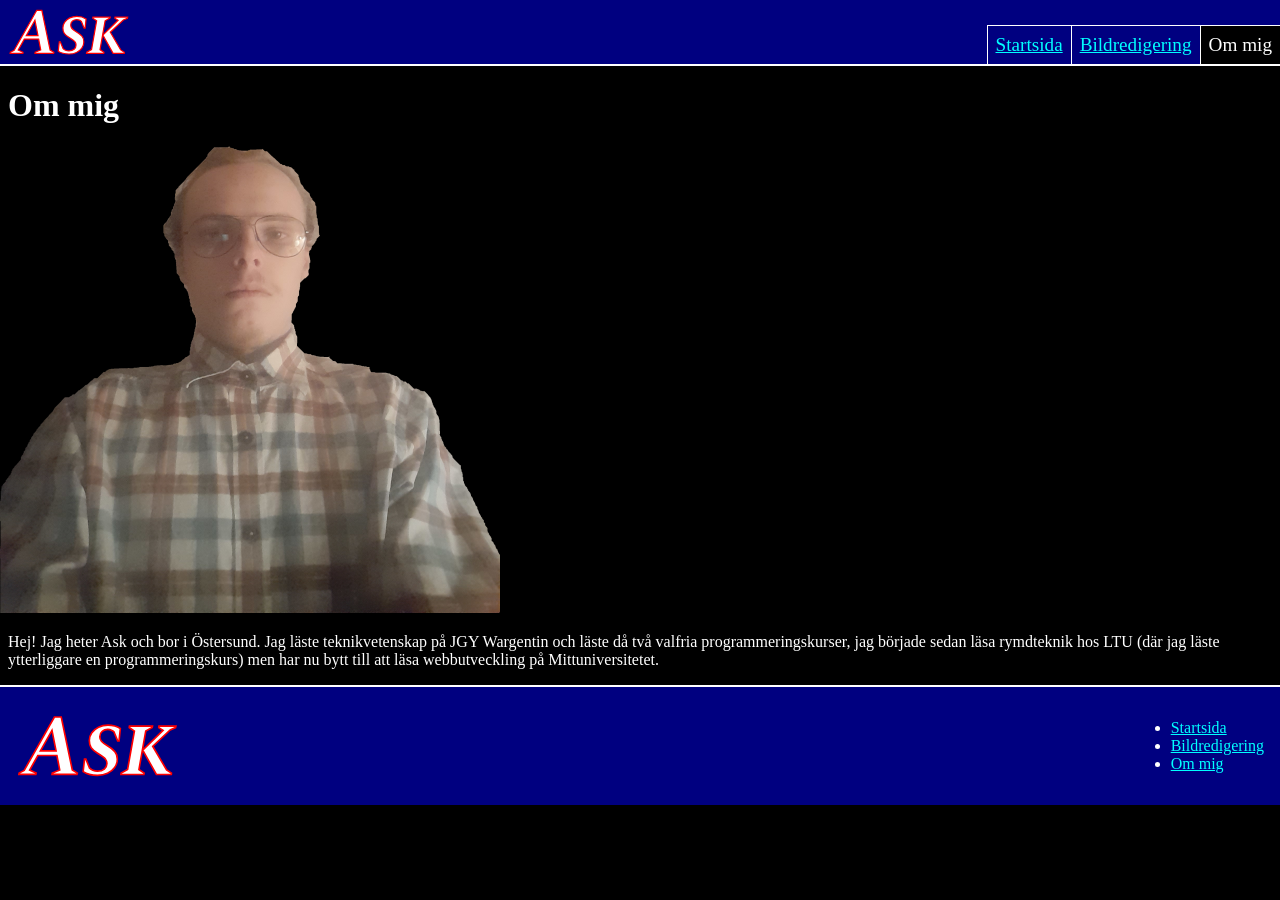
==== about.html @ a9d6d31b "first commit" ====
<!doctype html>
<html lang="sv">
  <head>
    <meta charset="UTF-8" />
    <meta name="viewport" content="width=device-width, initial-scale=1.0" />
    <title>Om mig</title>
    <link href="./css/styles.css" rel="stylesheet" />
    <!--faviconer-->
    <link rel="icon" type="image/x-icon" href="./assets/favicon.ico" />
    <link rel="icon" type="image/png" href="./assets/favicon.png" />
  </head>
  <body>
    <header>
      <!-- logotyp -->
      <img src="./assets/logo.svg" alt="">
      <!-- meny -->
      <nav>
        <a href="./"><div>Startsida</div></a>
        <a href="./bildredigering.html"><div>Bildredigering</div></a>
        <div>Om mig</div>
      </nav>
    </header>
    <main>
      <h1>Om mig</h1>
      <img src="./assets/portrait.png" alt="Frilaggd porträttbild av Ask">
      <p>
        Hej! Jag heter Ask och bor i Östersund. Jag läste teknikvetenskap på JGY
        Wargentin och läste då två valfria programmeringskurser, jag började
        sedan läsa rymdteknik hos LTU (där jag läste ytterliggare en
        programmeringskurs) men har nu bytt till att läsa webbutveckling på
        Mittuniversitetet.
      </p>
    </main>
    <footer>
      <!-- logotyp -->
      <img src="./assets/logo.svg" alt="">
      <!-- navigeringslänkar -->
      <nav>
        <ul>
          <li><a href="./">Startsida</a></li>
          <li><a href="./bildredigering.html">Bildredigering</a></li>
          <li><a href="./about.html">Om mig</a></li>
        </ul>
      </nav>
    </footer>
  </body>
</html>
---- css/styles.css ----
:root {
  --background-primary: #000000;
  --background-secondary: #000080;
  --foreground-primary: #ffffff;
  --foreground-secondary: #00ffff;
}

/* set primary colours, remove margin around body */
body {
  background-color: var(--background-primary);
  color: var(--foreground-primary);
  margin: 0;
}
a {
  color: var(--foreground-secondary);
}

/* set border-box, limit elements to 100% of width */
* {
    box-sizing: border-box;
    max-width: 100%;
}

/* set backgrounds/borders of header/footer */
header,
footer {
  background-color: var(--background-secondary);
}
header {
  border-bottom: 2px solid var(--foreground-primary);
}
footer {
    border-top: 2px solid var(--foreground-primary);
}

/* HEADER */
header {
    display: flex;
    flex-direction: column;
    align-items: center;
}
header img {
    height: 64px;
    padding: 8px;
}
header nav {
    width: 100%;
}
header nav div {
  font-size: larger;
  padding: 8px;
  border-top: 1px solid var(--foreground-primary);
}
/* aktuella sidan */
header nav > div {
  background-color: var(--background-primary);
}
/* desktop-layout */
@media (min-width: 600px) {
    header {
        flex-direction: row;
        justify-content: space-between;
    }
    header nav {
        display: flex;
        flex-direction: row;
        width: fit-content;
        height: 100%; /* verkar inte funka, flyttar knapparna längst ner */
        align-self: flex-end;
    }
    header nav div {
        border-top: 1px solid var(--foreground-primary);
        border-left: 1px solid var(--foreground-primary); 
        height: 100%;
    }
}

/* FOOTER */
footer {
    display: flex;
    flex-direction: column;
    align-items: center;
    gap: 10px;
    padding: 16px;
    width: 100%;
}
footer img {
    height: 64px;
}
@media (min-width: 400px) {
    footer {
        flex-direction: row;
        justify-content: space-between;
    }
}

/* pad text left/right */
p, h1 {
    padding: 0px 8px;
}

/* images in bildredigering */
#bildredigering img {
    display: inline-block;
    max-height: 400px;
}

/* slideshow in index */
#bildspel {
    display: flex;
    flex-flow: row wrap;
    margin: 16px;
    justify-content: center;
}

/* header bild */
#header {
    opacity: 0.5;
    width: 100%;
}
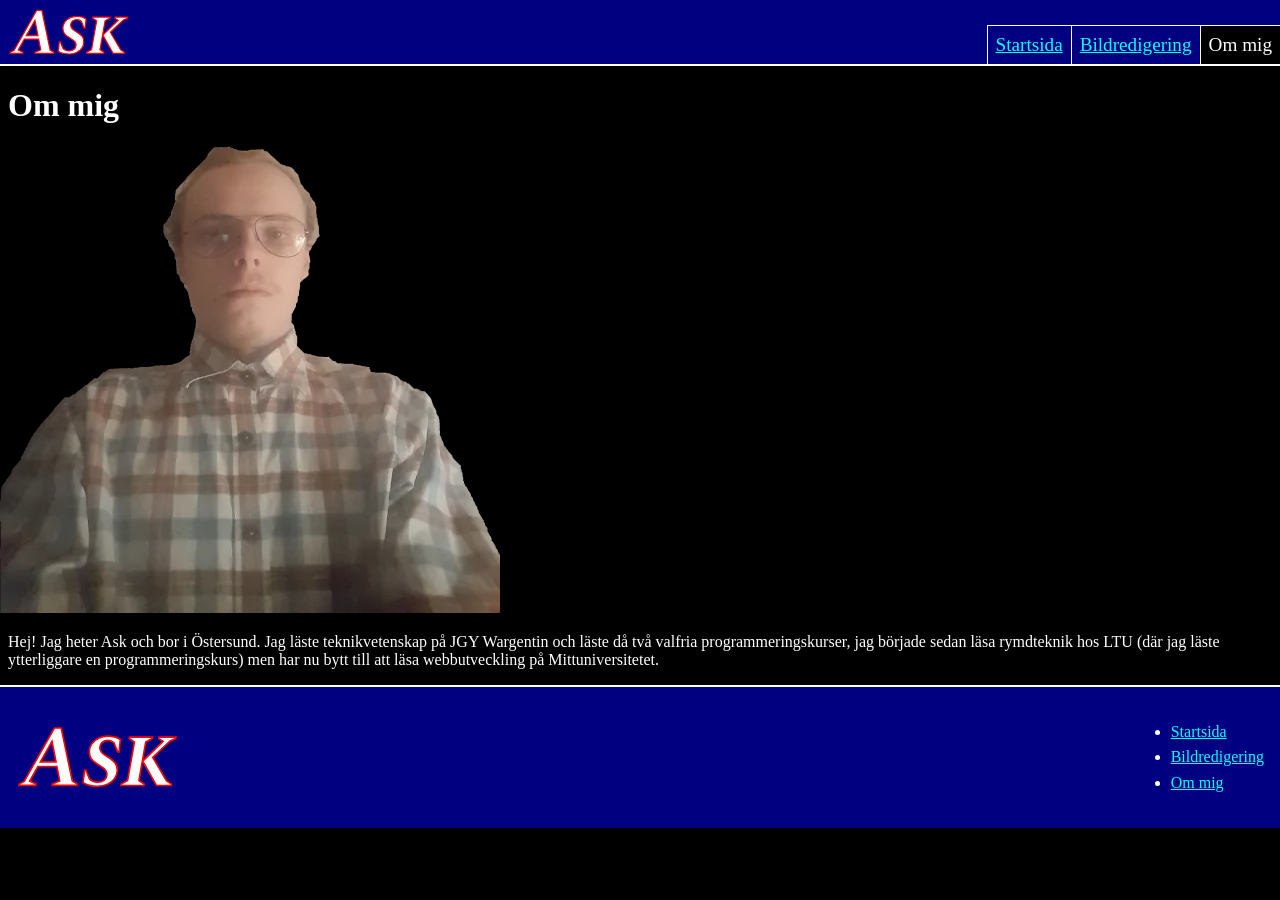
==== commit 450ac8f4: "make portrait image responsive" ====
--- a/about.html
+++ b/about.html
@@ -12,7 +12,7 @@
   <body>
     <header>
       <!-- logotyp -->
-      <img src="./assets/logo.svg" alt="">
+      <img src="./assets/logo.svg" alt="" />
       <!-- meny -->
       <nav>
         <a href="./"><div>Startsida</div></a>
@@ -22,7 +22,28 @@
     </header>
     <main>
       <h1>Om mig</h1>
-      <img src="./assets/portrait.png" alt="Frilaggd porträttbild av Ask">
+      <picture id="portrait">
+        <source
+          media="(min-width: 500px)"
+          srcset="./assets/portrait_500.webp"
+          type="image/webp"
+        />
+        <source
+          srcset="./assets/portrait_300.webp"
+          type="image/webp"
+        />
+        <source
+          media="(min-width: 500px)"
+          srcset="./assets/portrait_500.png"
+          type="image/png"
+        />
+        <img
+          src="./assets/portrait_300.png"
+          height="280"
+          width="300"
+          alt="Frilaggd porträttbild av Ask"
+        />
+      </picture>
       <p>
         Hej! Jag heter Ask och bor i Östersund. Jag läste teknikvetenskap på JGY
         Wargentin och läste då två valfria programmeringskurser, jag började
@@ -33,7 +54,7 @@
     </main>
     <footer>
       <!-- logotyp -->
-      <img src="./assets/logo.svg" alt="">
+      <img src="./assets/logo.svg" alt="" />
       <!-- navigeringslänkar -->
       <nav>
         <ul>
--- a/css/styles.css
+++ b/css/styles.css
@@ -87,6 +87,9 @@
 footer img {
     height: 64px;
 }
+footer nav {
+    line-height: 1.6;
+}
 @media (min-width: 400px) {
     footer {
         flex-direction: row;
@@ -117,4 +120,12 @@
 #header {
     opacity: 0.5;
     width: 100%;
+}
+
+/* portrait */
+@media (min-width: 500px) {
+    #portrait img {
+        height: 467px;
+        width: 500px;
+    }
 }
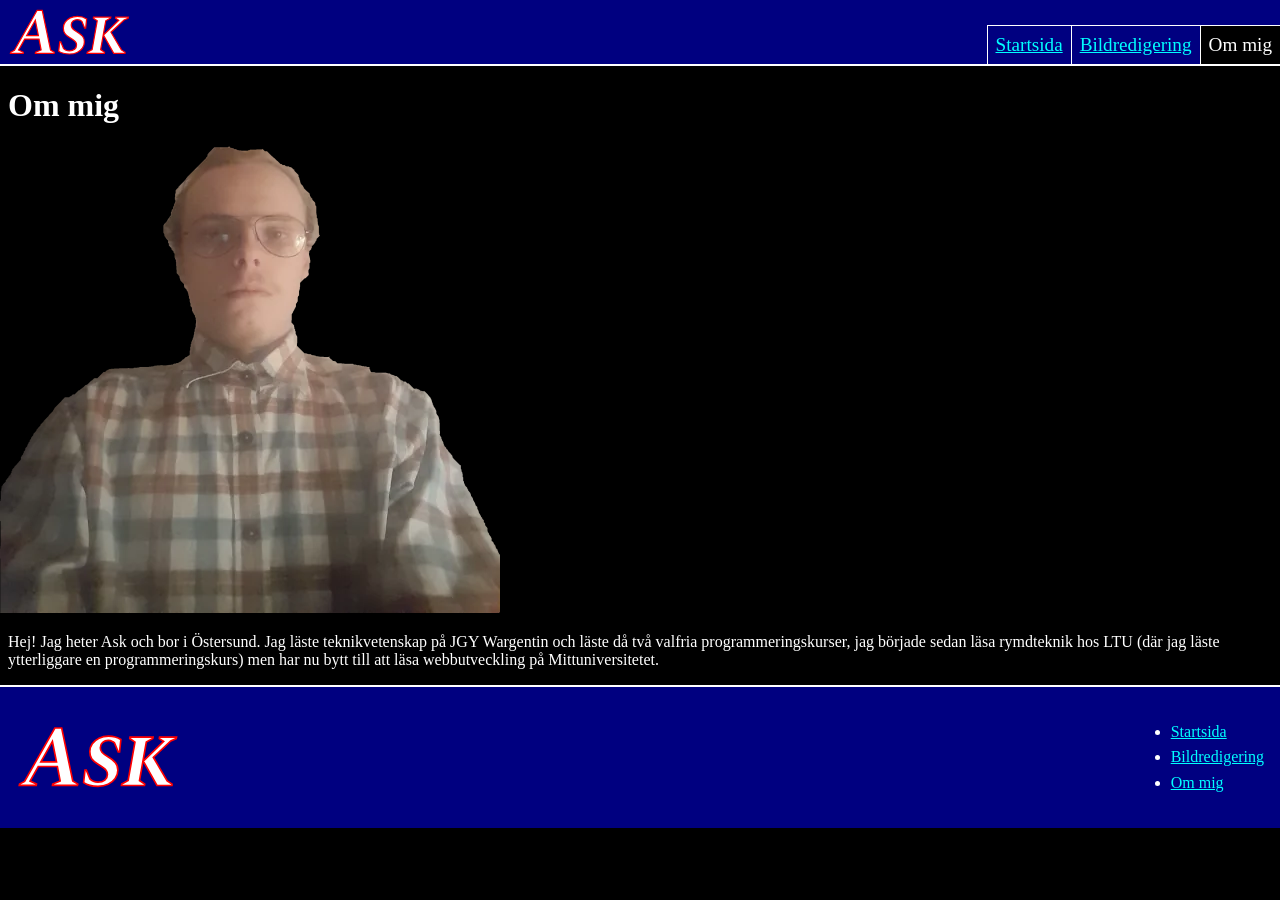
==== commit 48acd4cc: "add size of logo to html" ====
--- a/about.html
+++ b/about.html
@@ -12,7 +12,7 @@
   <body>
     <header>
       <!-- logotyp -->
-      <img src="./assets/logo.svg" alt="" />
+      <img src="./assets/logo.svg" alt="" height="64" width="139"/>
       <!-- meny -->
       <nav>
         <a href="./"><div>Startsida</div></a>
@@ -54,7 +54,7 @@
     </main>
     <footer>
       <!-- logotyp -->
-      <img src="./assets/logo.svg" alt="" />
+      <img src="./assets/logo.svg" alt="" height="64" width="164"/>
       <!-- navigeringslänkar -->
       <nav>
         <ul>
--- a/css/styles.css
+++ b/css/styles.css
@@ -128,4 +128,16 @@
         height: 467px;
         width: 500px;
     }
+}
+
+/* image 012 */
+@media (min-width: 533px) {
+    img.image12 {
+        width: 533px;
+        height: 380px;
+    }
+    img.image12o {
+        width: 533px;
+        height: 400px;
+    }
 }
